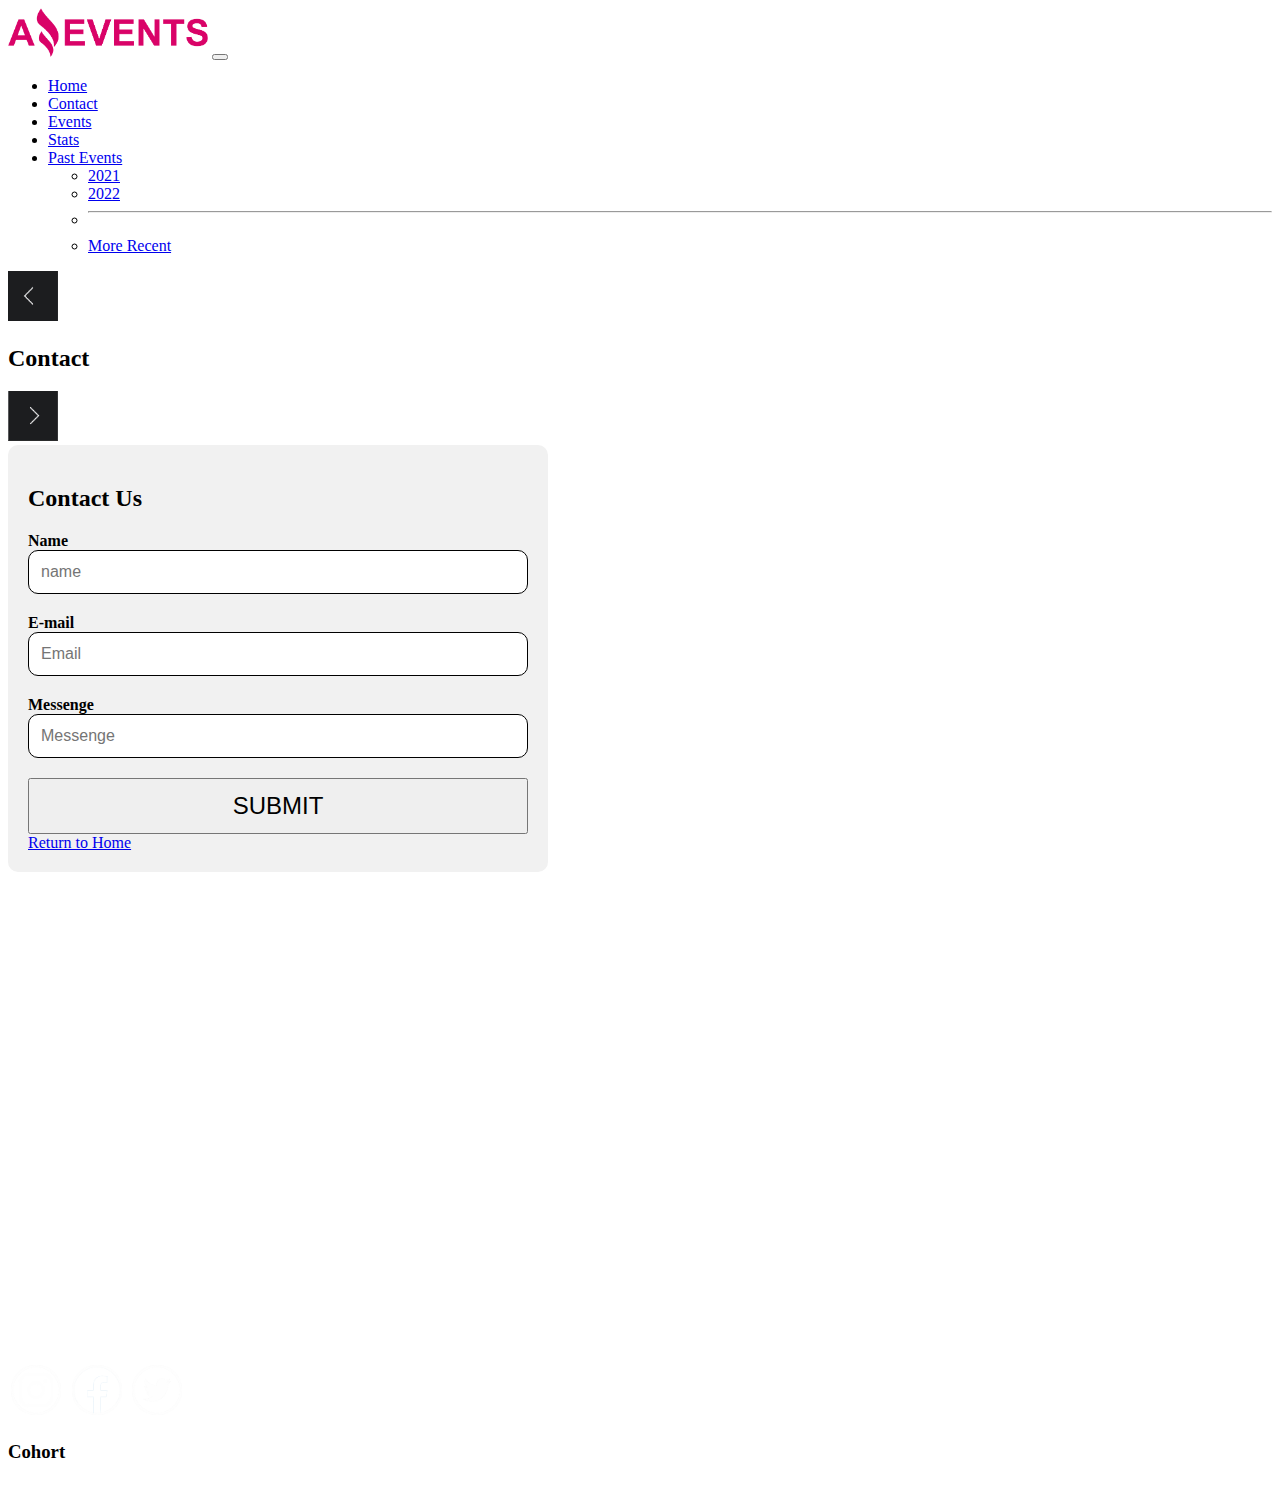
==== src/contact.html @ 1df325cd "Punto funcional de mi proyecto" ====
<!DOCTYPE html>
<html lang="en">

<head>
  <meta charset="UTF-8">
  <meta http-equiv="X-UA-Compatible" content="IE=edge">
  <meta name="viewport" content="width=device-width, initial-scale=1.0">
  <title>Contact</title>
  <link href="https://cdn.jsdelivr.net/npm/bootstrap@5.3.0-alpha1/dist/css/bootstrap.min.css" rel="stylesheet"
    integrity="sha384-GLhlTQ8iRABdZLl6O3oVMWSktQOp6b7In1Zl3/Jr59b6EGGoI1aFkw7cmDA6j6gD" crossorigin="anonymous">
  <link rel="stylesheet" href="../styles/styles.css">
</head>

<body class="conteiner-box">
  <header>
    <nav class="navbar navbar-expand-lg bg-body-tertiary">
      <div class="container-fluid">
          <img src="../assets/Logo_Amazing_Events.png" alt="" class="logo">
        <button class="navbar-toggler" type="button" data-bs-toggle="collapse" data-bs-target="#navbarSupportedContent"
          aria-controls="navbarSupportedContent" aria-expanded="false" aria-label="Toggle navigation">
          <span class="navbar-toggler-icon"></span>
        </button>
        <div class="collapse navbar-collapse" id="navbarSupportedContent">
          <ul class="navbar-nav me-auto mb-2 mb-lg-0">
            <li class="nav-item">
              <a class="nav-link active" aria-current="page" href="./index.html">Home</a>
            </li>
            <li class="nav-item">
              <a class="nav-link active" aria-current="page" href="#">Contact</a>
            </li>
            <li class="nav-item">
              <a class="nav-link active" aria-current="page" href="./events.html">Events</a>
            </li>
            <li class="nav-item">
              <a class="nav-link active" aria-current="page" href="./stats.html">Stats</a>
            </li>
            <li class="nav-item dropdown">
              <a class="nav-link dropdown-toggle" href="#" role="button" data-bs-toggle="dropdown"
                aria-expanded="false">
                Past Events
              </a>
              <ul class="dropdown-menu">
                <li><a class="dropdown-item" href="#">2021</a></li>
                <li><a class="dropdown-item" href="#">2022</a></li>
                <li>
                  <hr class="dropdown-divider">
                </li>
                <li><a class="dropdown-item" href="#">More Recent</a></li>
              </ul>
            </li>
          </ul>
        </div>
      </div>
    </nav>
    <div class="d-flex justify-content-around bg-secondary-subtle">
      <a href="./index.html"><img src="../assets/Flecha_Izq.jpg" class="arrow" alt=""></a>
      <h2>Contact</h2>
      <a href="./events.html"><img src="../assets/Flecha_Der.jpg" class="arrow" alt=""></a>
    </div>
  </header>
  <main class="flex-grow-1">
      <article class="d-flex justify-content-center">
        <div class="form-conteiner"></div>
        <form class="formNick" action="./show_data.html" method="get">
          <h2 class="d-flex justify-content-center">Contact Us</h2>
          <label for="name"> Name</label>
          <input type="text" placeholder="name" name="name" id="name">
          <label for="e-mail">E-mail</label>
          <input type="text" placeholder="Email" name="email" id="e-mail">
          <label for="msg">Messenge</label>
          <input type="text" placeholder="Messenge" name="messenge" id="msg">
          <input type="submit" class="btn btn-primary" value="SUBMIT">

          <a href="./index.html" class="link">Return to Home</a>
        </form>
      </article>
  </main>
  <footer class="bg-dark-subtle">
    <div class="d-flex justify-content-start social">
      <a href="https://www.instagram.com/" target="_blank"><img src="../assets/instagram.png" alt="Instagram" id="instagram"></a>
      <a href="https://www.facebook.com" target="_blank"><img src="../assets/facebook.png" alt="Facebook" id="facebook"></a>
      <a href="https://www.twitter.com/" target="_blank"><img src="../assets/twitter.png" alt="twitter"id="twitter"></a>
    </div>
    <div class="d-flex justify-content-end">
      <h3>Cohort</h3>
    </div>
  </footer>
  <script src="https://cdn.jsdelivr.net/npm/bootstrap@5.3.0-alpha1/dist/js/bootstrap.bundle.min.js"
    integrity="sha384-w76AqPfDkMBDXo30jS1Sgez6pr3x5MlQ1ZAGC+nuZB+EYdgRZgiwxhTBTkF7CXvN"
    crossorigin="anonymous"></script>
</body>

</html>
---- styles/styles.css ----
.img-fit{
    height: 200px;
    object-fit: cover;
}

.conteiner-box{
    min-height: 100vh;
    display: flex;
    flex-direction: column;

}

main{
    height: 100vh;
}

.arrow{
    width: 50px;
}

.formNick {
    width: 500px;
    padding: 20px;
    background-color: rgb(241, 241, 241);
    border-radius: 10px;
}

.formNick h3,
p {
    color: black;
    padding: 10px;
}

.formNick label {
    font-size: 16px;
    font-weight: bold;
    color: black;
}

.formNick input[type="text"],
textarea {
    width: 100%;
    padding: 12px;
    font-size: 16px;
    margin-bottom: 20px;
    border: 1px solid black;
    border-radius: 10px;
    box-sizing: border-box;
}


.formNick input[type="submit"] {
    width: 100%;
    padding: 12px;
    font-size: 24px;
}

.formNick input[type="submit"]:hover {
    color: white
}

.logo {
    width: 200px;
}

.social {
    margin-right: 0.5em;
}

.social img {
    margin: 0.2em;
    width: 50px;
    margin-top: 20px;
}
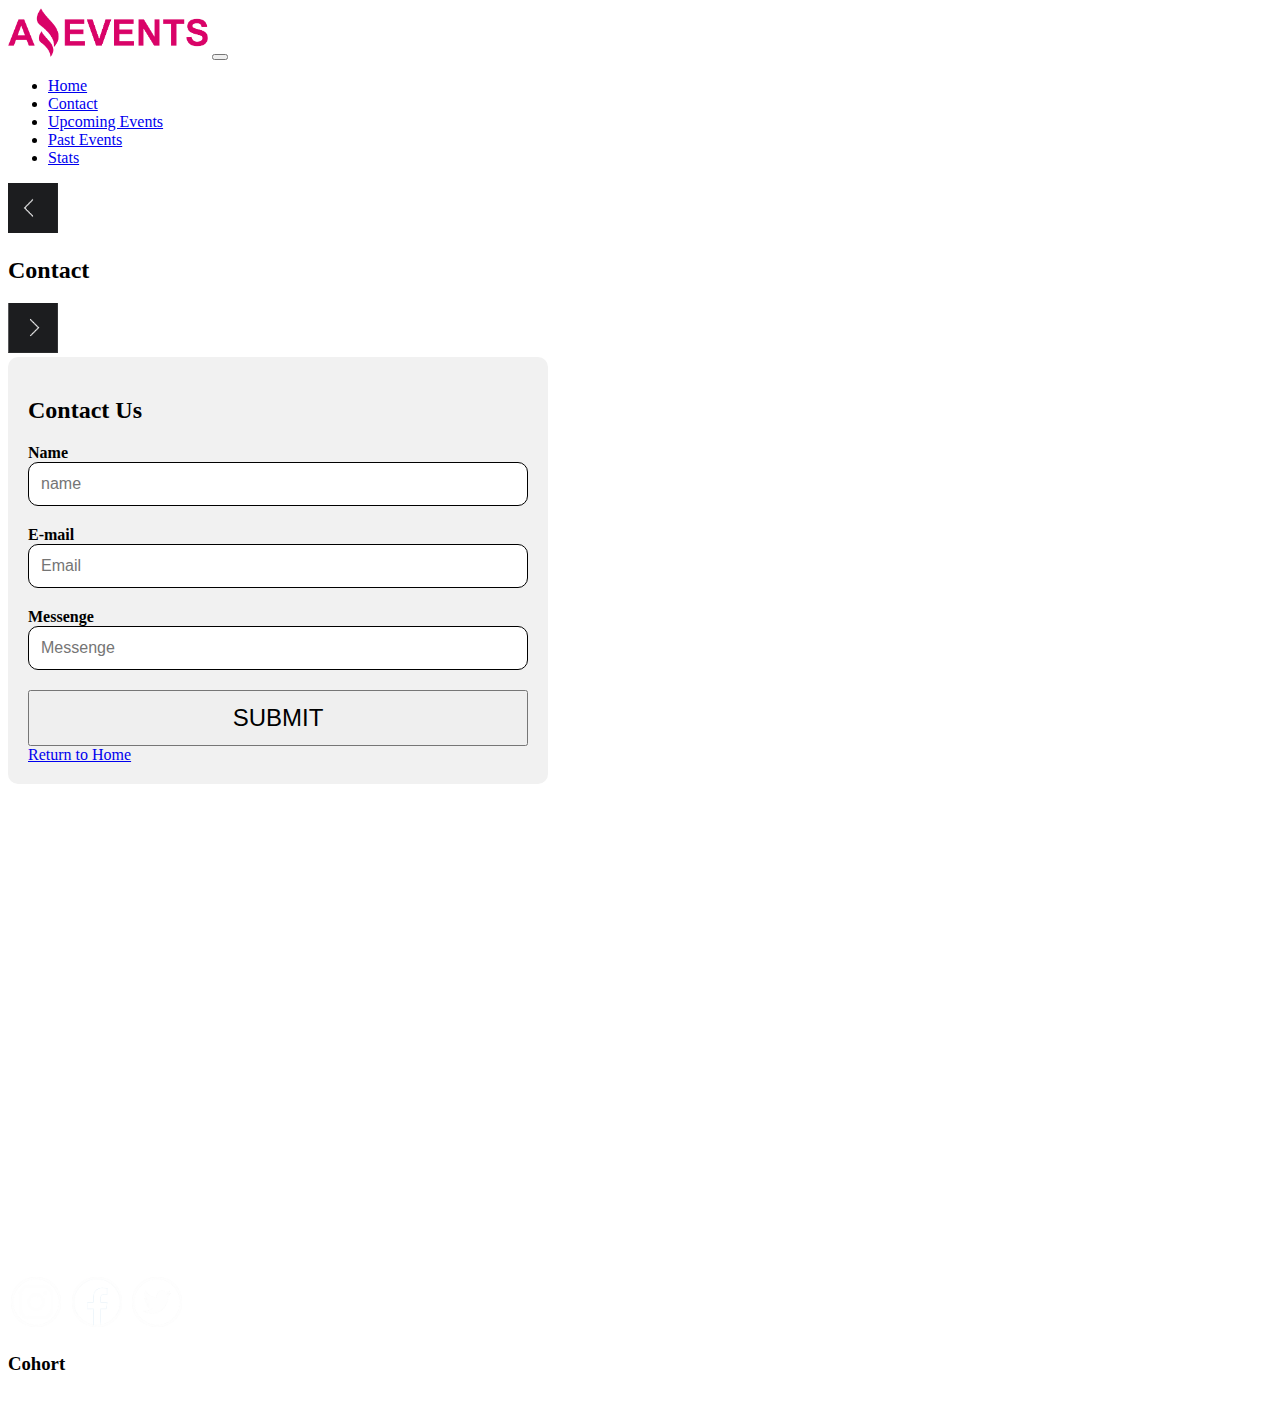
==== commit d1dfb779: "Actualizando rutas y revisando que todo funcione" ====
--- a/src/contact.html
+++ b/src/contact.html
@@ -15,7 +15,7 @@
   <header>
     <nav class="navbar navbar-expand-lg bg-body-tertiary">
       <div class="container-fluid">
-          <img src="../assets/Logo_Amazing_Events.png" alt="" class="logo">
+        <img src="../assets/Logo_Amazing_Events.png" alt="" class="logo">
         <button class="navbar-toggler" type="button" data-bs-toggle="collapse" data-bs-target="#navbarSupportedContent"
           aria-controls="navbarSupportedContent" aria-expanded="false" aria-label="Toggle navigation">
           <span class="navbar-toggler-icon"></span>
@@ -26,27 +26,16 @@
               <a class="nav-link active" aria-current="page" href="./index.html">Home</a>
             </li>
             <li class="nav-item">
-              <a class="nav-link active" aria-current="page" href="#">Contact</a>
+              <a class="nav-link active" aria-current="page" href="./contact.html">Contact</a>
             </li>
             <li class="nav-item">
-              <a class="nav-link active" aria-current="page" href="./events.html">Events</a>
+              <a class="nav-link active" aria-current="page" href="#">Upcoming Events</a>
+            </li>
+            <li class="nav-item">
+              <a class="nav-link active" aria-current="page" href="#">Past Events</a>
             </li>
             <li class="nav-item">
               <a class="nav-link active" aria-current="page" href="./stats.html">Stats</a>
-            </li>
-            <li class="nav-item dropdown">
-              <a class="nav-link dropdown-toggle" href="#" role="button" data-bs-toggle="dropdown"
-                aria-expanded="false">
-                Past Events
-              </a>
-              <ul class="dropdown-menu">
-                <li><a class="dropdown-item" href="#">2021</a></li>
-                <li><a class="dropdown-item" href="#">2022</a></li>
-                <li>
-                  <hr class="dropdown-divider">
-                </li>
-                <li><a class="dropdown-item" href="#">More Recent</a></li>
-              </ul>
             </li>
           </ul>
         </div>
@@ -55,7 +44,7 @@
     <div class="d-flex justify-content-around bg-secondary-subtle">
       <a href="./index.html"><img src="../assets/Flecha_Izq.jpg" class="arrow" alt=""></a>
       <h2>Contact</h2>
-      <a href="./events.html"><img src="../assets/Flecha_Der.jpg" class="arrow" alt=""></a>
+      <a href="./UpcomingEvents.html"><img src="../assets/Flecha_Der.jpg" class="arrow" alt=""></a>
     </div>
   </header>
   <main class="flex-grow-1">
@@ -88,6 +77,8 @@
   <script src="https://cdn.jsdelivr.net/npm/bootstrap@5.3.0-alpha1/dist/js/bootstrap.bundle.min.js"
     integrity="sha384-w76AqPfDkMBDXo30jS1Sgez6pr3x5MlQ1ZAGC+nuZB+EYdgRZgiwxhTBTkF7CXvN"
     crossorigin="anonymous"></script>
+
+    <script src="../scripts/script1.js"></script>
 </body>
 
 </html>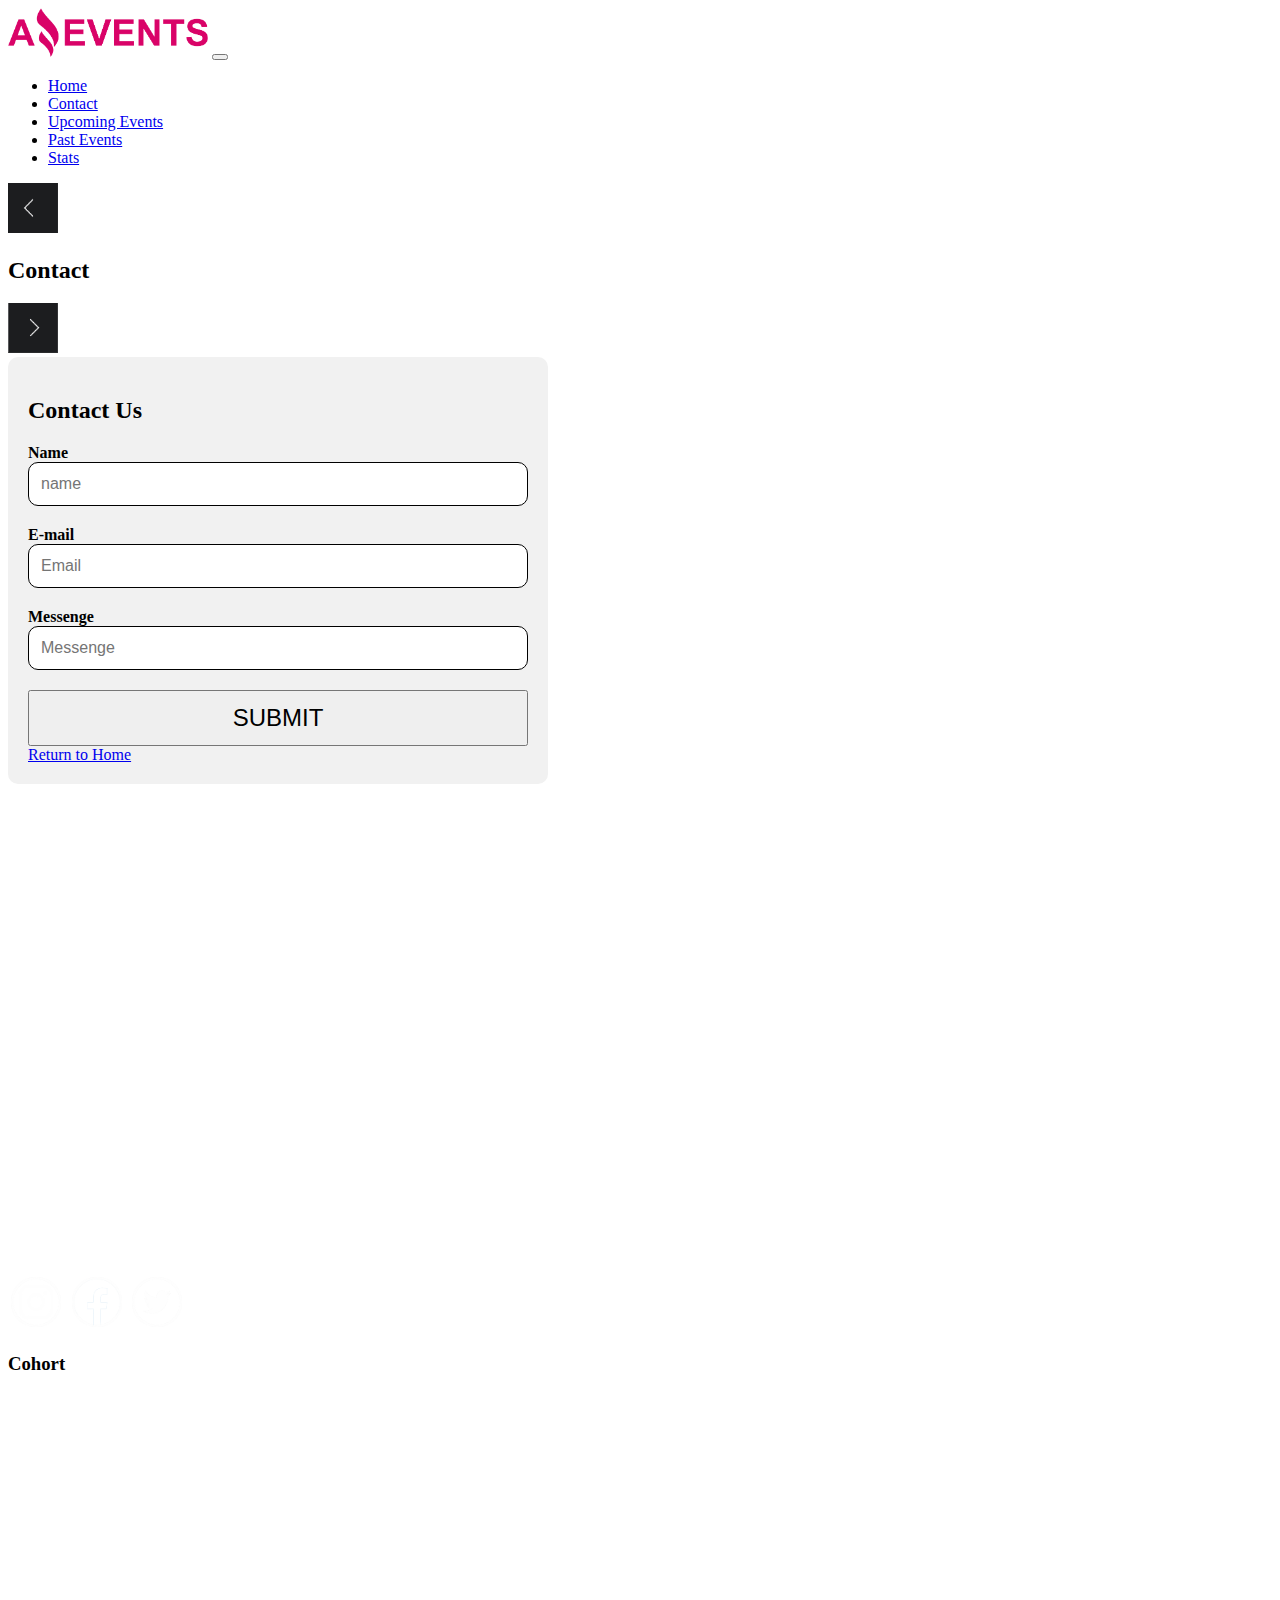
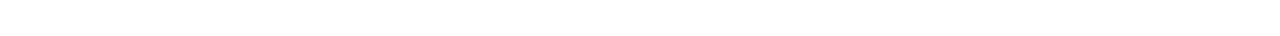
==== commit 0408e51e: "Punto funcional con javascript aplicado" ====
--- a/src/contact.html
+++ b/src/contact.html
@@ -26,13 +26,13 @@
               <a class="nav-link active" aria-current="page" href="./index.html">Home</a>
             </li>
             <li class="nav-item">
-              <a class="nav-link active" aria-current="page" href="./contact.html">Contact</a>
+              <a class="nav-link active" aria-current="page" href="#">Contact</a>
             </li>
             <li class="nav-item">
-              <a class="nav-link active" aria-current="page" href="#">Upcoming Events</a>
+              <a class="nav-link active" aria-current="page" href="./UpcomingEvents.html">Upcoming Events</a>
             </li>
             <li class="nav-item">
-              <a class="nav-link active" aria-current="page" href="#">Past Events</a>
+              <a class="nav-link active" aria-current="page" href="./PastEvents.html">Past Events</a>
             </li>
             <li class="nav-item">
               <a class="nav-link active" aria-current="page" href="./stats.html">Stats</a>
@@ -77,8 +77,6 @@
   <script src="https://cdn.jsdelivr.net/npm/bootstrap@5.3.0-alpha1/dist/js/bootstrap.bundle.min.js"
     integrity="sha384-w76AqPfDkMBDXo30jS1Sgez6pr3x5MlQ1ZAGC+nuZB+EYdgRZgiwxhTBTkF7CXvN"
     crossorigin="anonymous"></script>
-
-    <script src="../scripts/script1.js"></script>
 </body>
 
 </html>--- a/styles/styles.css
+++ b/styles/styles.css
@@ -4,7 +4,7 @@
 }
 
 .conteiner-box{
-    min-height: 100vh;
+    min-height: 180vh;
     display: flex;
     flex-direction: column;
 
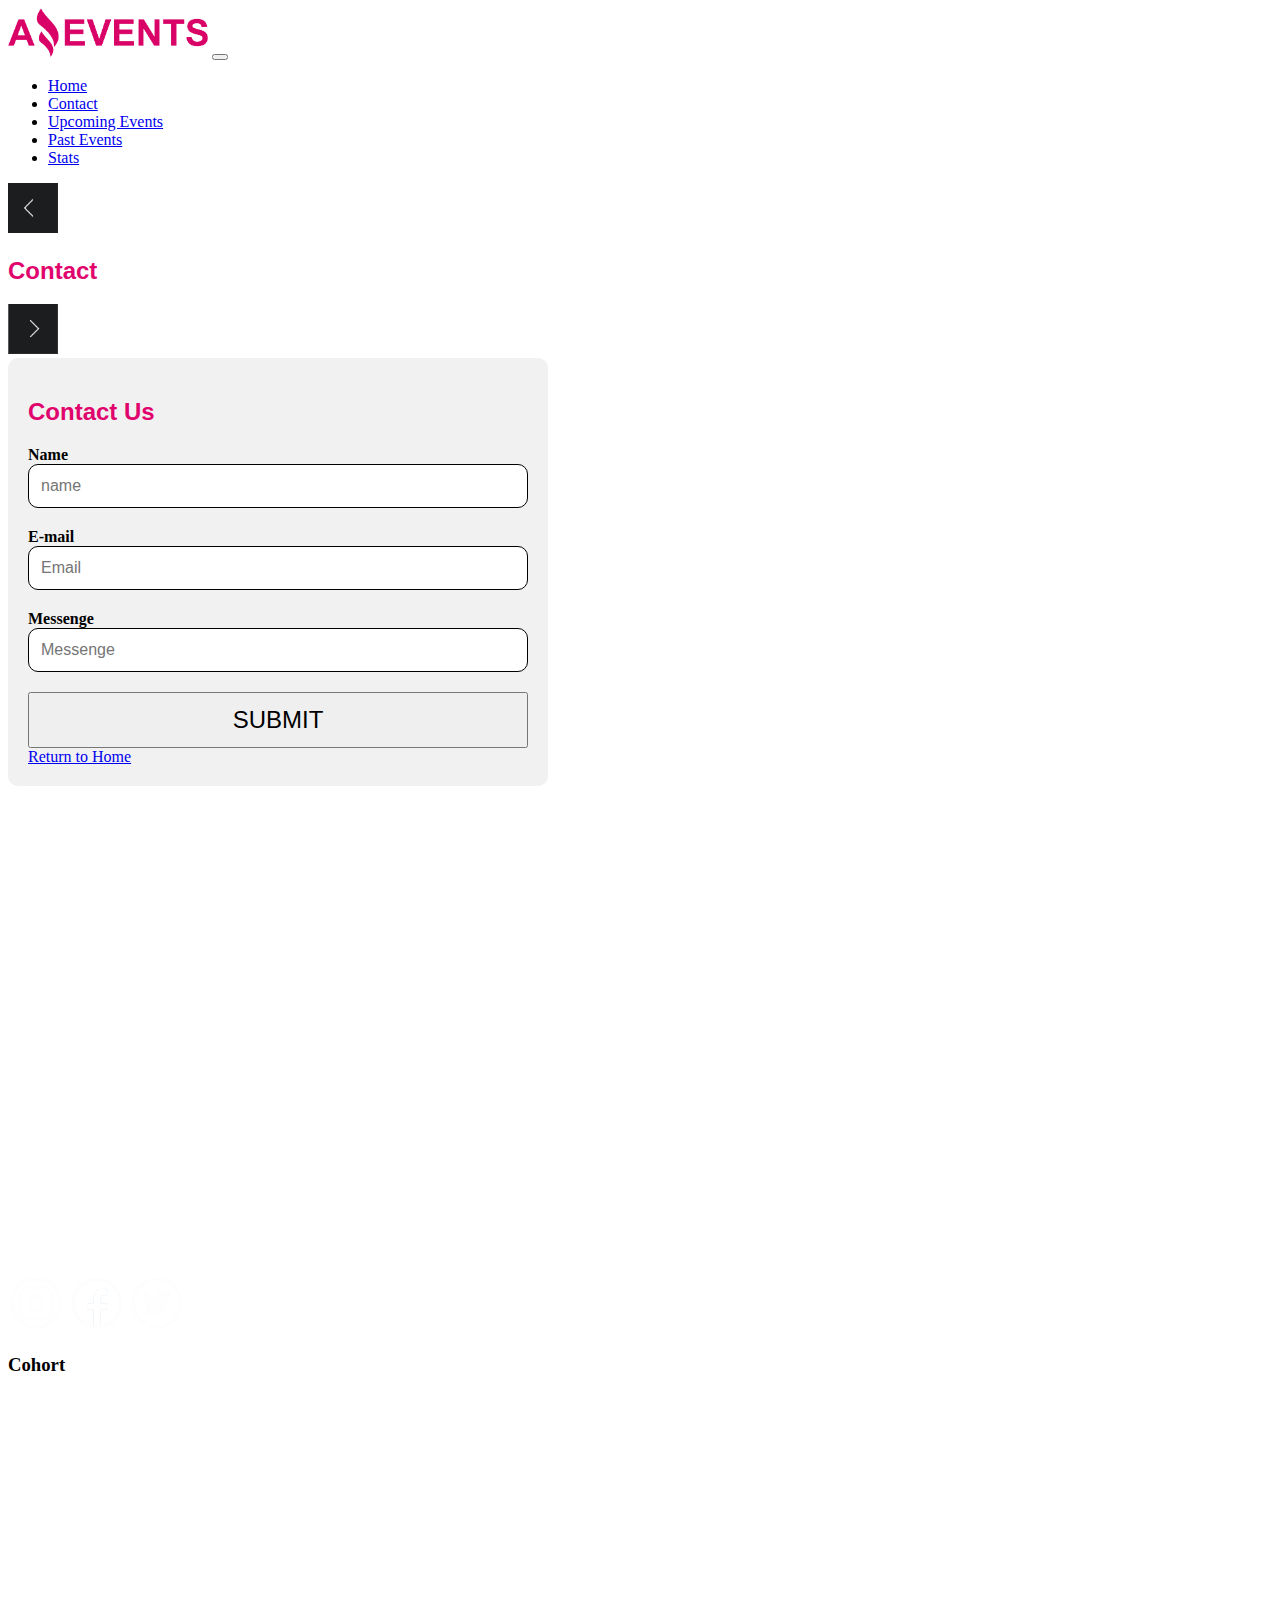
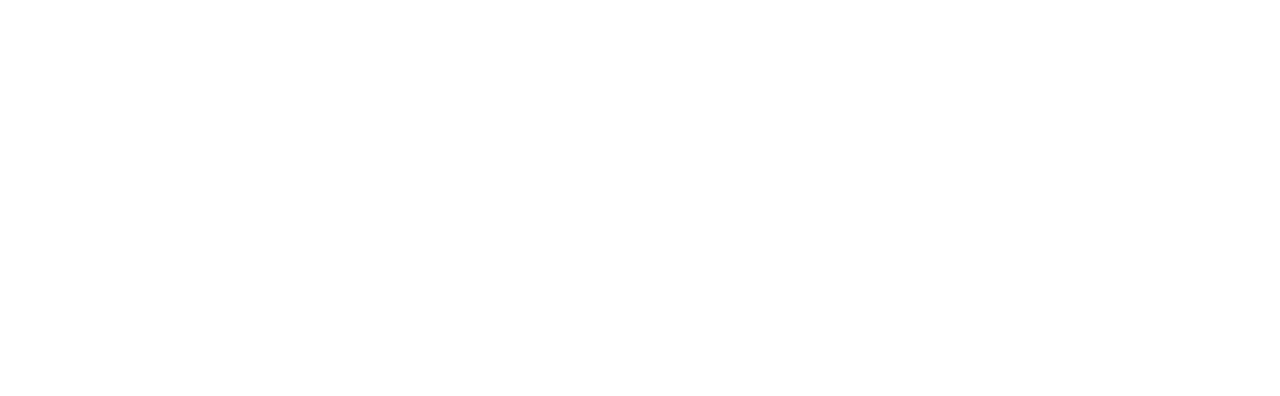
==== commit 4b456b56: "actualizacion de estilos" ====
--- a/src/contact.html
+++ b/src/contact.html
@@ -9,6 +9,7 @@
   <link href="https://cdn.jsdelivr.net/npm/bootstrap@5.3.0-alpha1/dist/css/bootstrap.min.css" rel="stylesheet"
     integrity="sha384-GLhlTQ8iRABdZLl6O3oVMWSktQOp6b7In1Zl3/Jr59b6EGGoI1aFkw7cmDA6j6gD" crossorigin="anonymous">
   <link rel="stylesheet" href="../styles/styles.css">
+  <link rel="stylesheet" href="https://fonts.cdnfonts.com/css/caprica-script-personal-use">
 </head>
 
 <body class="conteiner-box">
--- a/styles/styles.css
+++ b/styles/styles.css
@@ -4,9 +4,16 @@
 }
 
 .conteiner-box{
-    min-height: 180vh;
+    min-height: 220vh;
     display: flex;
     flex-direction: column;
+
+}
+
+h2 {
+    font-family: 'Caprica Script Personal Use', sans-serif;
+    font-family: 'Caprica Script Upr Personal Use', sans-serif;
+    color: #e0046c;
 
 }
 
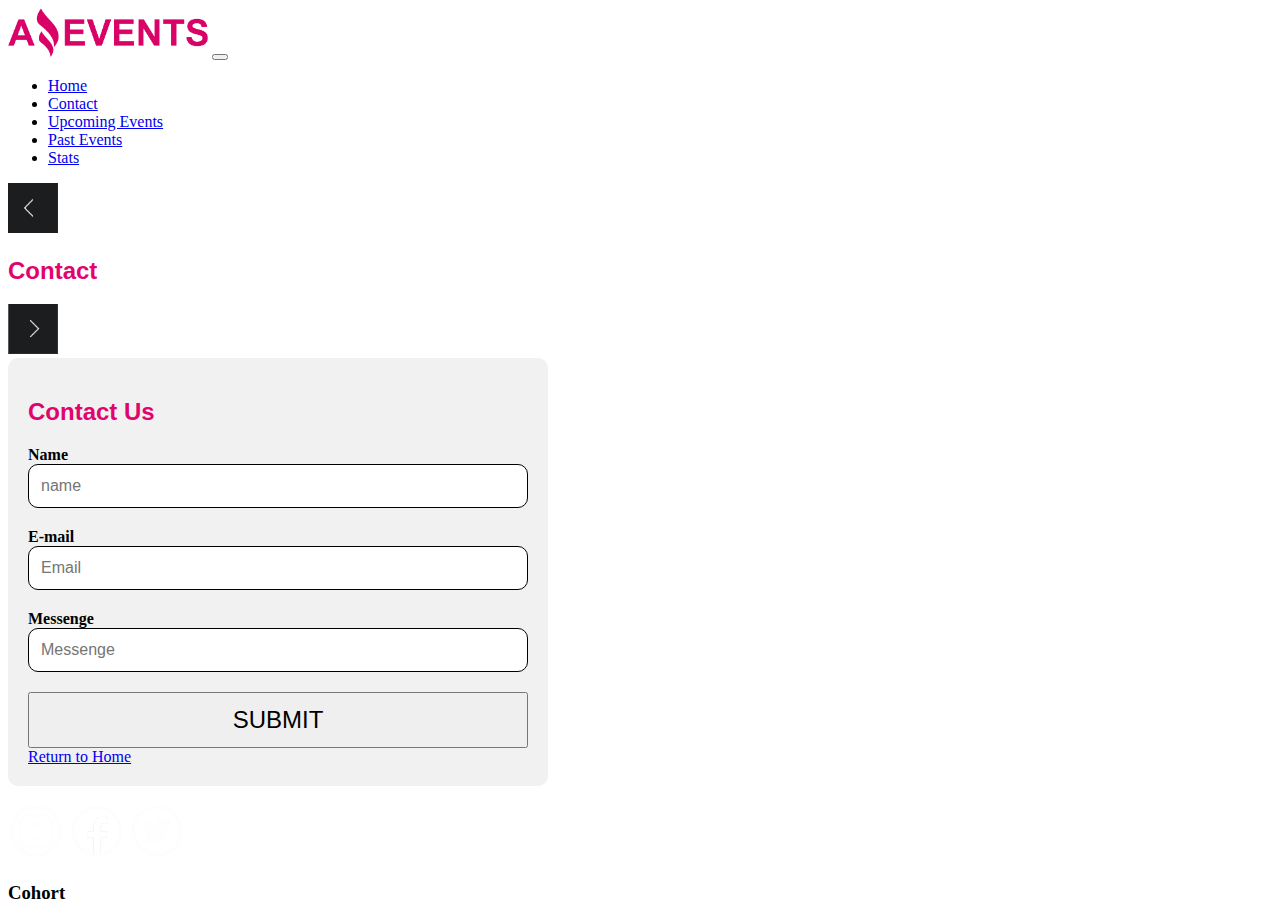
==== commit 4fbec7a8: "Actualizacion de amor" ====
--- a/src/contact.html
+++ b/src/contact.html
@@ -65,7 +65,7 @@
         </form>
       </article>
   </main>
-  <footer class="bg-dark-subtle">
+  <footer class="bg-dark.bg-gradient text-white">
     <div class="d-flex justify-content-start social">
       <a href="https://www.instagram.com/" target="_blank"><img src="../assets/instagram.png" alt="Instagram" id="instagram"></a>
       <a href="https://www.facebook.com" target="_blank"><img src="../assets/facebook.png" alt="Facebook" id="facebook"></a>
--- a/styles/styles.css
+++ b/styles/styles.css
@@ -1,12 +1,26 @@
-.img-fit{
-    height: 200px;
+.img-fit {
+    height: 20rem;
     object-fit: cover;
 }
 
-.conteiner-box{
-    min-height: 220vh;
+.checks{
+    color: aliceblue;
+}
+
+
+.img-Details {
+    height: 30rem;
+    object-fit: cover;
+}
+
+.conteiner-box {
+    height: 100vh;
     display: flex;
     flex-direction: column;
+    background-color: white;
+    background-image: url(https://p1.pxfuel.com/preview/323/951/634/auditorium-stadium-bench-chairs.jpg);
+    background-position: center 25%;
+    background-size: cover;
 
 }
 
@@ -17,11 +31,12 @@
 
 }
 
-main{
+main {
     height: 100vh;
 }
 
-.arrow{
+
+.arrow {
     width: 50px;
 }
 
@@ -78,4 +93,13 @@
     margin: 0.2em;
     width: 50px;
     margin-top: 20px;
-}+}
+
+/* prueba de query en iPhone XR, XS Max */
+@media (min-height: 414px) and (max-height: 414px) and (min-width: 896px) and (max-width: 896px) and (orientation: landscape) {
+    #card-home{
+        transform: scale(0.75) !important;
+        }
+    }
+
+
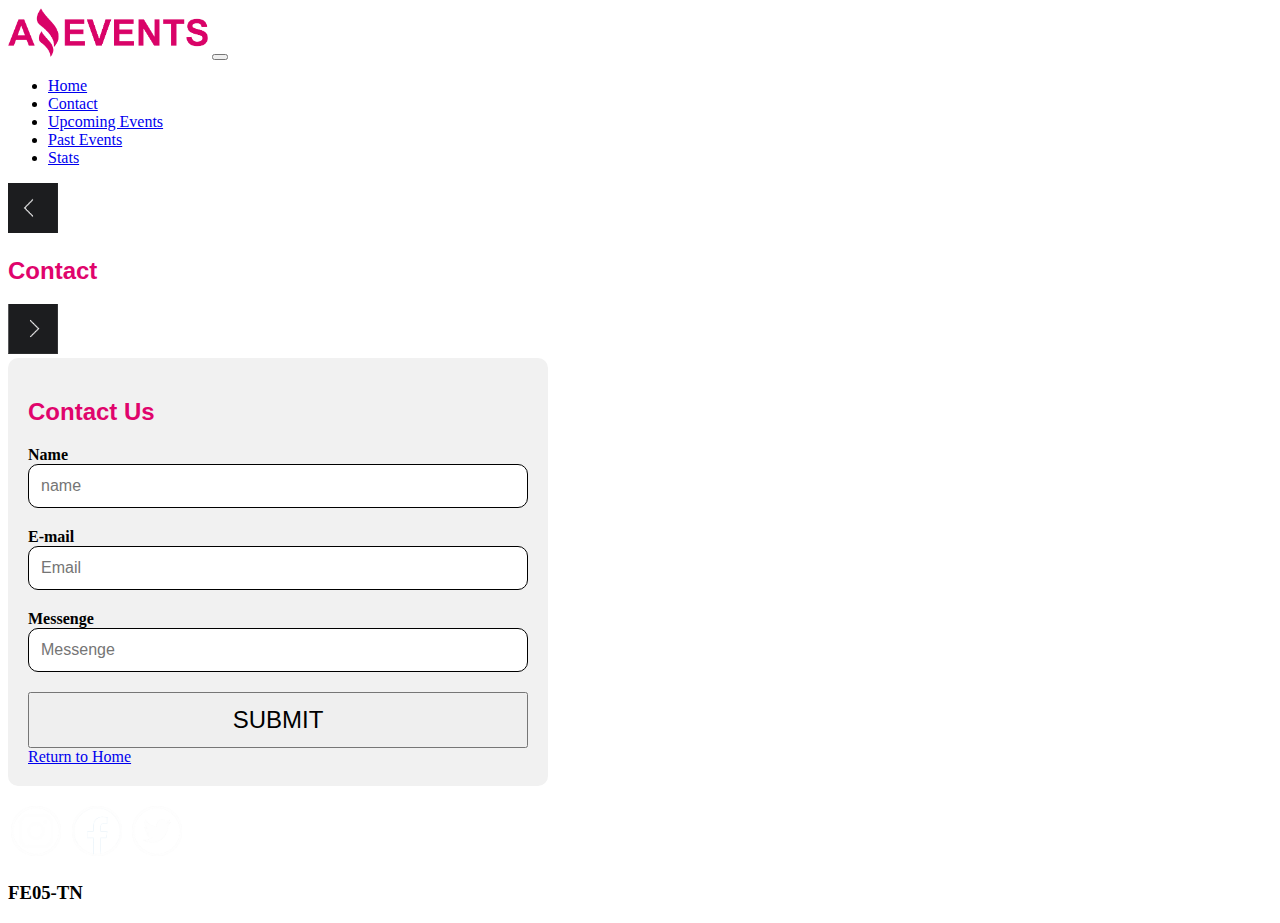
==== commit ad9eb39e: "Actualizacion de CSS 2" ====
--- a/src/contact.html
+++ b/src/contact.html
@@ -42,7 +42,7 @@
         </div>
       </div>
     </nav>
-    <div class="d-flex justify-content-around bg-secondary-subtle">
+    <div class="d-flex justify-content-around bg-secondary-subtle fondoNav">
       <a href="./index.html"><img src="../assets/Flecha_Izq.jpg" class="arrow" alt=""></a>
       <h2>Contact</h2>
       <a href="./UpcomingEvents.html"><img src="../assets/Flecha_Der.jpg" class="arrow" alt=""></a>
@@ -72,7 +72,7 @@
       <a href="https://www.twitter.com/" target="_blank"><img src="../assets/twitter.png" alt="twitter"id="twitter"></a>
     </div>
     <div class="d-flex justify-content-end">
-      <h3>Cohort</h3>
+      <h3>FE05-TN</h3>
     </div>
   </footer>
   <script src="https://cdn.jsdelivr.net/npm/bootstrap@5.3.0-alpha1/dist/js/bootstrap.bundle.min.js"
--- a/styles/styles.css
+++ b/styles/styles.css
@@ -5,6 +5,13 @@
 
 .checks{
     color: aliceblue;
+}
+
+.fondoNav{
+    background-image: url(https://cdn.pixabay.com/photo/2016/06/15/08/23/tape-1458416_1280.png);
+    /* background-image: url(https://www.publicdomainpictures.net/pictures/90000/nahled/film-strip-bleu-1.jpg); */
+    background-position: center 25%;
+    background-size: 16rem;
 }
 
 
